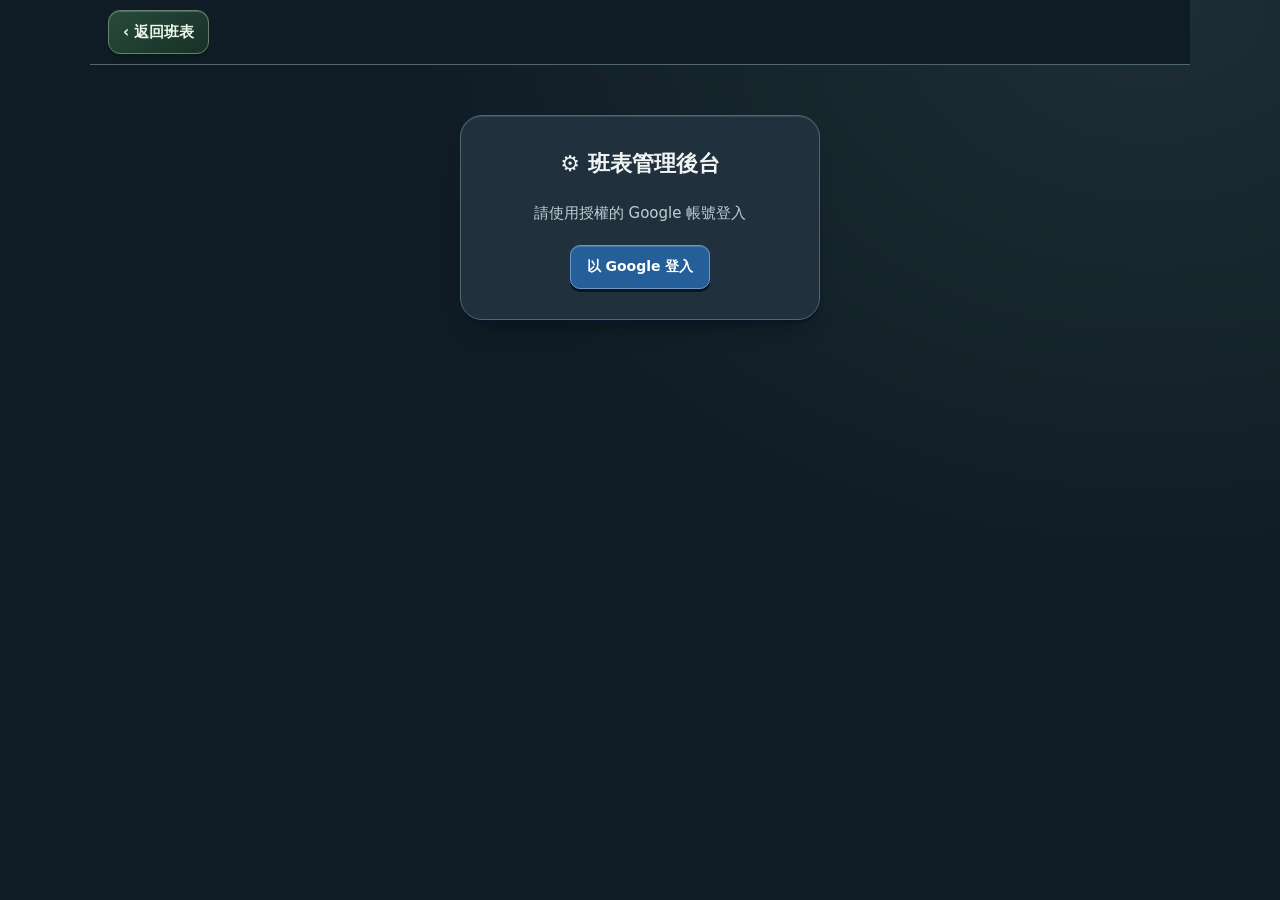
==== admin/index.html @ 1aa272f7 "手機更新班表 2026-10-19T06:50:34.619Z" ====
<!DOCTYPE html>
<html lang="zh-TW" translate="no">
<head>
<meta charset="UTF-8">
<meta name="viewport" content="width=device-width,initial-scale=1,viewport-fit=cover">
<meta name="google" content="notranslate">
<meta name="theme-color" content="#0f0f1a">
<link rel="manifest" href="./manifest.json">
<link rel="apple-touch-icon" href="./icon-192.png">
<title>班表管理後台</title><script>(function(){var mode='auto';try{mode=localStorage.getItem('_appearance')||'auto'}catch(e){}var hour=new Date().getHours();document.documentElement.dataset.theme=mode==='light'||mode==='auto'&&hour>=5&&hour<19?'light':'dark'})();</script>
<link rel="stylesheet" href="./admin.css?v=332-clarity">
<script src="../vendor/firebase/10.12.0/firebase-app-compat.js"></script>
<script src="../vendor/firebase/10.12.0/firebase-auth-compat.js"></script>
<script src="../vendor/firebase/10.12.0/firebase-firestore-compat.js"></script>
</head>
<body translate="no">
<nav class="admin-topnav" aria-label="返回班表">
  <a href="../" style="display:inline-flex;align-items:center;min-height:44px;padding:8px 14px;border:1px solid #66806e;border-radius:12px;background:linear-gradient(145deg,#284a3c,#183027);box-shadow:inset 0 1px 0 #ffffff33,0 3px 0 #061c14;color:#e9f6e8;text-decoration:none;font-weight:700" onclick="try{const from=new URL(document.referrer),root=new URL('../',location.href);if(from.origin===root.origin&amp;&amp;(from.pathname===root.pathname||from.pathname===root.pathname+'index.html')&amp;&amp;history.length&gt;1){history.back();return false}}catch(e){}">‹ 返回班表</a>
</nav>
<div id="app"></div>
<div id="toast" class="toast"></div>
<script src="./admin.js?v=332-clarity"></script>
</body>
</html>
---- admin/admin.css ----
/* MyShift admin v330: one responsive layout for every management section. */
:root{color-scheme:dark;--admin-bg:#101c25;--admin-surface:#20313d;--admin-input:#192a35;--admin-row:#293e4b;--admin-text:#f0f4f3;--admin-muted:#c2ced3;--admin-line:#506673;--admin-shadow:inset 0 1px 0 #dff3ff22,0 3px 0 #071824,0 16px 26px -17px #000b}
html[data-theme=light]{color-scheme:light;--admin-bg:#e8e8e3;--admin-surface:#fafaf5;--admin-input:#f0f1eb;--admin-row:#eef1eb;--admin-text:#192f35;--admin-muted:#4e656b;--admin-line:#b7c6be;--admin-shadow:inset 0 1px 0 #fff,0 3px 0 #bbc9bf,0 17px 26px -20px #23424d66}
*{box-sizing:border-box;margin:0;padding:0;-webkit-tap-highlight-color:transparent}
html,body{min-height:100vh;background:var(--admin-bg);color:var(--admin-text);font:15px/1.6 system-ui,-apple-system,"Noto Sans TC",sans-serif;overflow-wrap:anywhere}
button,input,select,textarea{font:inherit;touch-action:manipulation}a{touch-action:manipulation}
button:focus-visible,a:focus-visible,input:focus-visible,select:focus-visible,textarea:focus-visible{outline:3px solid #9bd6c1;outline-offset:3px}
#app{max-width:1100px;margin:auto;padding:20px 18px 64px;display:grid;grid-template-columns:210px minmax(0,1fr);gap:20px;align-items:start}
.hd{grid-column:1/-1;display:flex;align-items:center;flex-wrap:wrap;gap:16px;padding:8px 0 20px;border-bottom:1px solid var(--admin-line);min-width:0}
.hd h1{font-size:20px;line-height:1.5}.hd .u{font-size:13px;margin-top:6px;color:var(--admin-muted);overflow-wrap:anywhere}
.header-actions{display:flex;gap:8px;align-items:center}.header-actions a{text-decoration:none;display:inline-flex;align-items:center;justify-content:center}
.btn,.tab,.link,.lock-btn{min-width:44px;min-height:44px;border-radius:10px;line-height:1.4;cursor:pointer}
.btn{background:#245f99;color:#fff;border:1px solid #7099c1;padding:10px 16px;font-size:14px;font-weight:650;white-space:normal;box-shadow:inset 0 1px 0 #ffffff26,0 3px 0 #081621}
.btn.sm{font-size:13px;padding:8px 12px}.btn.red{background:#a93128;border-color:#d57b70}.btn.green{background:#17643a;border-color:#69a485}.btn.gray{background:#334252;border-color:#798798}
.btn:active:not(:disabled){transform:translateY(2px);box-shadow:inset 0 2px 4px #0007}.btn:disabled{opacity:.45;cursor:not-allowed}
.tabs{display:grid;grid-template-columns:minmax(0,1fr);gap:8px;position:sticky;top:88px}
.tab{background:var(--admin-row);color:var(--admin-muted);border:1px solid #4a5b70;min-width:0;width:100%;white-space:normal;text-align:left;min-height:48px;padding:12px;font-size:14px;font-weight:650;line-height:1.5}
.tab.active{background:#245f99;border-color:#8ab4e8;color:#fff;box-shadow:inset 0 1px 0 #ffffff29,0 3px 0 #081621}
#adminContent{min-width:0}.card{padding:20px;border:1px solid var(--admin-line);border-radius:18px;background:var(--admin-surface);margin-bottom:16px;min-width:0}.card h2{font-size:17px;line-height:1.5;margin-bottom:18px;color:#b9d9ef}
.row{display:flex;align-items:center;min-width:0;padding:14px;margin-bottom:10px;border:1px solid var(--admin-line);border-radius:12px;background:var(--admin-row);gap:12px}
.row .info{flex:1;min-width:0}.row .name{font-size:16px;font-weight:650;white-space:normal;overflow-wrap:anywhere;line-height:1.5}.row .sub{font-size:13px;line-height:1.7;color:var(--admin-muted);white-space:normal;overflow-wrap:anywhere;margin-top:3px}
.color-dot{width:12px;height:12px;border-radius:50%;flex-shrink:0}.user-email{overflow-wrap:anywhere}.user-meta{display:flex;flex-wrap:wrap;gap:5px 8px;margin-top:7px;font-size:12px;color:#d5deea}.user-meta span{background:#303c4e;border-radius:6px;padding:3px 7px}
.badge{display:inline-block;vertical-align:middle;margin-left:4px;font-size:11px;padding:2px 7px;background:#384253;color:#dce4ef;border-radius:5px}.badge.su{background:#a93128;color:white}.badge.ad{background:#245f99;color:white}
.inp{width:100%;max-width:100%;min-width:0;min-height:46px;background:var(--admin-input);color:var(--admin-text);border:1px solid var(--admin-line);border-radius:10px;padding:12px;font-size:16px;box-shadow:inset 0 2px 4px #0004}.inp:focus{border-color:#91b8dc}textarea.inp{resize:vertical;min-height:90px}input::placeholder,textarea::placeholder{color:#b0bccd;opacity:1}select option{background:#161e2b;color:#eef4fb}
input[type=number],input[type=time]{min-width:0;min-height:44px;font-size:16px!important}input[type=color]{min-width:44px;min-height:44px;padding:4px}.search-box{margin-bottom:16px}
.grid2{display:grid;grid-template-columns:repeat(2,minmax(0,1fr));gap:12px}.grid3{display:grid;grid-template-columns:repeat(3,minmax(0,1fr));gap:12px}
.add-box{background:var(--admin-input);border:1px dashed #52627b;border-radius:12px;padding:16px;margin-top:16px}.add-box label,.user-detail label{display:block;margin-bottom:6px;font-size:13px!important;color:#bdc9da!important}
.user-detail{background:var(--admin-input);border-radius:10px;padding:14px;line-height:1.8;width:100%;margin-top:8px;font-size:13px}.user-detail div{padding:3px 0}.sep{height:1px;background:var(--admin-line);margin:12px 0}
.cycle-chips{display:flex;flex-wrap:wrap;gap:5px;margin-top:8px}.chip{background:#303b4a;border-radius:5px;padding:3px 7px;font-size:12px}.chip.e{background:#1e3a5f;color:#b4d5ff}.chip.m{background:#5a4a1e;color:#ffe09c}.chip.n{background:#4a1e5f;color:#e2b9ff}.chip.o{background:#333;color:#c7cdd6}
.link{display:inline-flex;align-items:center;justify-content:center;background:none;border:none;padding:8px;color:#b5d8fc;font-size:13px;text-decoration:underline}.lock-btn{background:#354050;color:white;border:1px solid #69798b;white-space:normal;padding:6px 10px;font-size:13px}.lock-btn.active{background:#a93128}
.login-box{grid-column:1/-1;max-width:360px;width:100%;margin:30px auto;text-align:center;padding:30px 20px;background:var(--admin-surface);border-radius:18px;border:1px solid var(--admin-line)}.login-box h1{font-size:22px;margin-bottom:20px}.login-box p{color:var(--admin-muted);margin-bottom:20px}.loading,.empty{text-align:center;padding:28px 12px;color:var(--admin-muted);font-size:14px;line-height:1.7}.loading{grid-column:1/-1}.empty .btn{margin-top:12px}
.toast{position:fixed;bottom:calc(20px + env(safe-area-inset-bottom));left:50%;transform:translateX(-50%);max-width:calc(100% - 24px);background:#334252;color:white;padding:12px 18px;border-radius:12px;font-size:14px;line-height:1.6;text-align:center;z-index:9999;opacity:0;transition:opacity .2s;pointer-events:none}.toast.show{opacity:1}.toast.err{background:#a93128}.toast.ok{background:#17643a}.footer{grid-column:1/-1;text-align:center;color:#aab6c6;font-size:12px;padding:20px 0}
.admin-leave-label{display:inline-block;padding:2px 6px;border:1px solid #6d7f96;border-radius:6px;background:#263547;color:#f0f5fc;font-weight:650}.admin-leaves-header{display:flex;align-items:center;justify-content:space-between;gap:12px;flex-wrap:wrap;margin-bottom:16px}.admin-period-nav{display:grid;grid-template-columns:44px minmax(0,1fr) 44px 44px;align-items:center;gap:7px;min-width:0}.admin-period-nav .btn{width:44px;height:44px;padding:0}.admin-period-nav>span{min-width:0!important;overflow-wrap:anywhere;line-height:1.5}
.admin-switch{display:inline-flex;align-items:center;justify-content:center;width:54px;min-width:54px;min-height:44px;padding:0;background:transparent;border:0;flex:none;border-radius:10px;cursor:pointer}.admin-switch-track{position:relative;display:block;width:48px;height:27px;background:#566478;border:1px solid #b7c6d780;border-radius:16px;box-shadow:inset 0 2px 3px #0007;transition:background-color .18s}.admin-switch-track.on{background:#268854;border-color:#a0ddbe}.admin-switch-track i{display:block;position:absolute;width:19px;height:19px;left:3px;top:3px;border-radius:50%;background:white;box-shadow:0 1px 3px #0006;transition:transform .18s}.admin-switch-track.on i{transform:translateX(21px)}
/* Legacy template rows contain inline flex and text colors; normalize at the layout boundary. */
.card [style*="display:flex"]{min-width:0;flex-wrap:wrap}.card select{max-width:100%;min-height:44px}.card button{flex-shrink:0;min-width:44px;min-height:44px}.card [style*="color:#888"],.card [style*="color:#aaa"],.card [style*="color:#666"]{color:var(--admin-muted)!important}
@media(max-width:760px){#app{display:block;padding:16px 12px 50px}.hd{margin-bottom:16px}.hd h1{font-size:19px}.header-actions{width:100%;justify-content:flex-end}.tabs{position:static;grid-template-columns:repeat(2,minmax(0,1fr));gap:8px;margin-bottom:20px}.tab{text-align:center;padding:11px 6px}.card{padding:16px}.row{padding:12px;flex-wrap:wrap}.row .info{flex:1;min-width:0}.grid2,.grid3{grid-template-columns:minmax(0,1fr)}.user-detail>div[style*="display:flex"]{flex-direction:column}.user-detail>div>button{width:100%}.admin-leaves-header{display:block}.admin-period-nav{width:100%;margin-top:12px}.card input[style*="flex:1"]{width:0;flex-basis:100px!important}}
@media(max-width:350px){.admin-period-nav{gap:5px}.card{padding:12px}}
@media(prefers-reduced-motion:reduce){*,*::before,*::after{transition:none!important;animation:none!important}}

body{background:radial-gradient(ellipse at 90% 0,#739d9b24,transparent 50rem),var(--admin-bg)}.card,.login-box{box-shadow:var(--admin-shadow);border-radius:22px}.row{box-shadow:inset 0 1px 0 #e6f7ed22}.tabs .tab{box-shadow:inset 0 1px 0 #e9fbf622,0 2px 0 #0b243822}.tabs .tab.active{background:linear-gradient(145deg,#427b7b,#245361);border-color:#82a4a1;box-shadow:inset 0 1px 0 #d5efdf66,0 3px 0 #173b4a}.user-meta{color:var(--admin-text)}.user-meta span{background:var(--admin-input);border:1px solid var(--admin-line)}.card h2{color:var(--admin-text)}.admin-topnav{position:sticky;top:0;z-index:20;max-width:1100px;margin:auto;padding:calc(10px + env(safe-area-inset-top)) 18px 10px;background:var(--admin-bg);border-bottom:1px solid var(--admin-line)}.card select option{background:var(--admin-input);color:var(--admin-text)}html[data-theme=light] .card [style*="background:#0"],html[data-theme=light] .card [style*="background:#1"],html[data-theme=light] .card [style*="background:#2"]{background:var(--admin-input)!important;color:var(--admin-text)!important}.hd h1{letter-spacing:.02em}.header-actions{flex-wrap:wrap}
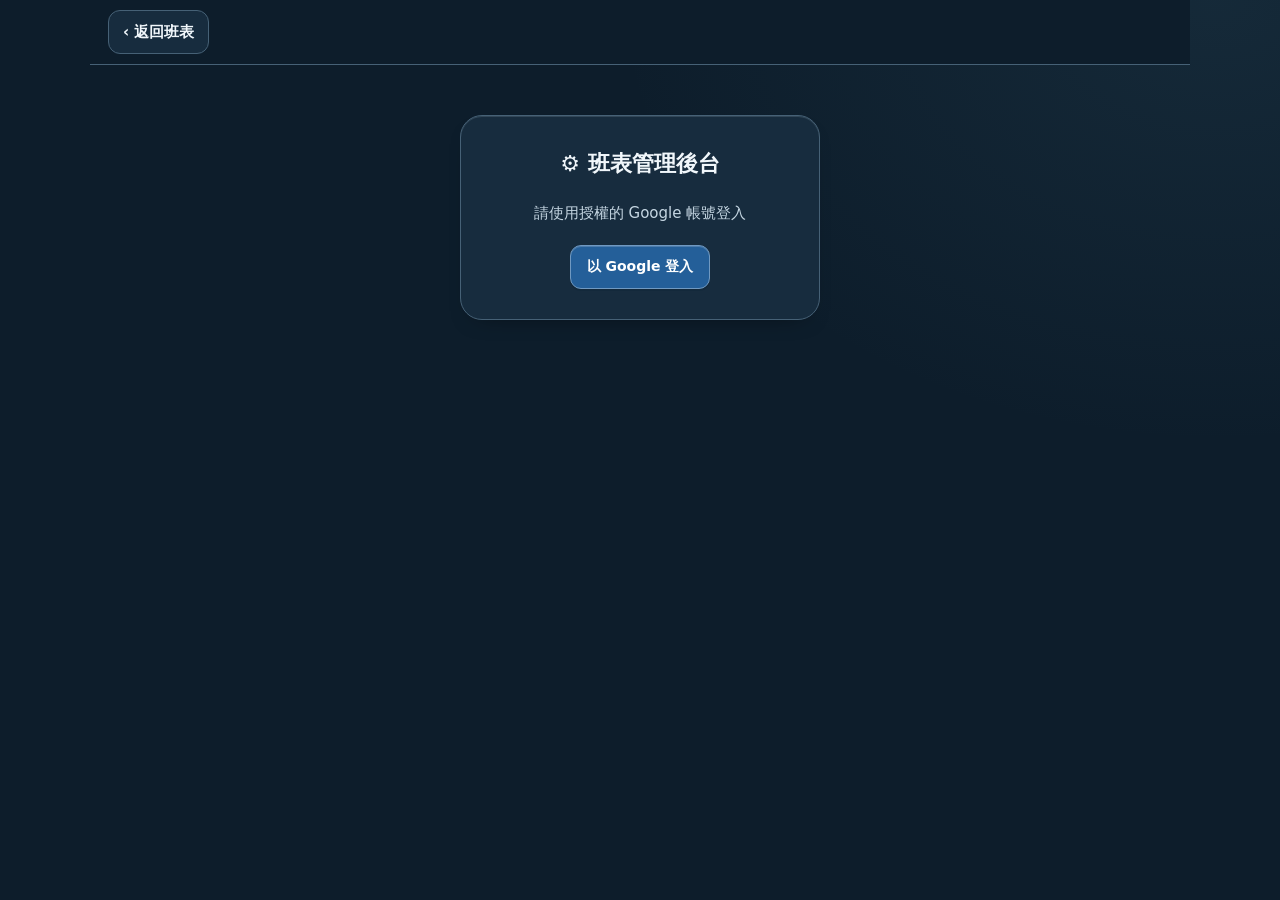
==== commit 4f5550e3: "手機更新班表 2026-10-20T03:20:49.268Z" ====
--- a/admin/index.html
+++ b/admin/index.html
@@ -8,7 +8,7 @@
 <link rel="manifest" href="./manifest.json">
 <link rel="apple-touch-icon" href="./icon-192.png">
 <title>班表管理後台</title><script>(function(){var mode='auto';try{mode=localStorage.getItem('_appearance')||'auto'}catch(e){}var hour=new Date().getHours();document.documentElement.dataset.theme=mode==='light'||mode==='auto'&&hour>=5&&hour<19?'light':'dark'})();</script>
-<link rel="stylesheet" href="./admin.css?v=332-clarity">
+<link rel="stylesheet" href="./admin.css?v=337-studio">
 <script src="../vendor/firebase/10.12.0/firebase-app-compat.js"></script>
 <script src="../vendor/firebase/10.12.0/firebase-auth-compat.js"></script>
 <script src="../vendor/firebase/10.12.0/firebase-firestore-compat.js"></script>
@@ -19,6 +19,6 @@
 </nav>
 <div id="app"></div>
 <div id="toast" class="toast"></div>
-<script src="./admin.js?v=332-clarity"></script>
+<script src="./admin.js?v=337-studio"></script>
 </body>
 </html>
--- a/admin/admin.css
+++ b/admin/admin.css
@@ -39,3 +39,23 @@
 @media(prefers-reduced-motion:reduce){*,*::before,*::after{transition:none!important;animation:none!important}}
 
 body{background:radial-gradient(ellipse at 90% 0,#739d9b24,transparent 50rem),var(--admin-bg)}.card,.login-box{box-shadow:var(--admin-shadow);border-radius:22px}.row{box-shadow:inset 0 1px 0 #e6f7ed22}.tabs .tab{box-shadow:inset 0 1px 0 #e9fbf622,0 2px 0 #0b243822}.tabs .tab.active{background:linear-gradient(145deg,#427b7b,#245361);border-color:#82a4a1;box-shadow:inset 0 1px 0 #d5efdf66,0 3px 0 #173b4a}.user-meta{color:var(--admin-text)}.user-meta span{background:var(--admin-input);border:1px solid var(--admin-line)}.card h2{color:var(--admin-text)}.admin-topnav{position:sticky;top:0;z-index:20;max-width:1100px;margin:auto;padding:calc(10px + env(safe-area-inset-top)) 18px 10px;background:var(--admin-bg);border-bottom:1px solid var(--admin-line)}.card select option{background:var(--admin-input);color:var(--admin-text)}html[data-theme=light] .card [style*="background:#0"],html[data-theme=light] .card [style*="background:#1"],html[data-theme=light] .card [style*="background:#2"]{background:var(--admin-input)!important;color:var(--admin-text)!important}.hd h1{letter-spacing:.02em}.header-actions{flex-wrap:wrap}
+
+/* v337: shared mobile/desktop console, typography and theme-safe input labels. */
+:root{--admin-bg:#0d1d2b;--admin-surface:#172c3e;--admin-input:#112332;--admin-row:#20394c;--admin-text:#f1f7fb;--admin-muted:#c5d6e2;--admin-line:#466176;--admin-shadow:inset 0 1px 0 #dff3ff22,0 10px 25px -18px #000b}
+html[data-theme=light]{--admin-bg:#e7eff3;--admin-surface:#f9fbfc;--admin-input:#edf3f6;--admin-row:#f0f5f8;--admin-text:#173246;--admin-muted:#425d70;--admin-line:#b0c3d0;--admin-shadow:inset 0 1px 0 #fff,0 10px 25px -18px #23424d66}
+body{background:radial-gradient(ellipse at 95% 0,#50849b1f,transparent 40rem),var(--admin-bg)}
+.hd{padding:12px 0 24px;gap:20px}.hd h1{font-size:25px;letter-spacing:.03em;font-weight:650}.hd .u{font-size:13px}.hd h1 .badge{font-size:11px;white-space:nowrap}.admin-eyebrow{display:block;color:var(--admin-muted);font-size:11px;letter-spacing:.16em;margin-bottom:7px}
+.tabs{top:84px;gap:6px}.tab{border-radius:12px;border-color:var(--admin-line);font-size:14px;min-height:48px;padding:12px 15px;background:var(--admin-surface);color:var(--admin-text)}
+.tabs .tab.active{background:linear-gradient(135deg,#345f79,#21455d);color:#fff;border-color:#83a8bd;box-shadow:inset 0 1px 0 #c5eaff44,0 2px 0 #0b263c}
+.admin-mobile-label{display:none}.card{border-radius:20px;padding:24px}.card h2{font-size:19px;margin-bottom:20px}.row{padding:16px;background:var(--admin-row);border-color:var(--admin-line)}.row .sub{font-size:13px;line-height:1.8}.btn{box-shadow:inset 0 1px 0 #ffffff2e,0 2px 0 #091f3033;border-radius:11px}.btn.gray{background:var(--admin-input);color:var(--admin-text);border-color:var(--admin-line)}
+.add-box label,.user-detail label{color:var(--admin-muted)!important;font-size:14px!important}.inp::placeholder{color:var(--admin-muted)}.inp{box-shadow:inset 0 1px 3px #0a233c0d}.footer{color:var(--admin-muted)}.link{color:var(--admin-text)}.add-box{border-color:var(--admin-line)}
+.admin-topnav a{box-shadow:none!important;background:var(--admin-surface)!important;color:var(--admin-text)!important;border-color:var(--admin-line)!important}
+.card [style*="color:#aaa"],.card [style*="color:#888"],.card [style*="color:#666"],.card [style*="color:#aaa"],.card [style*="color:#bbb"],.card [style*="color:#ccc"]{color:var(--admin-muted)!important}
+@media(max-width:760px){#app{padding:16px 14px 48px}.hd{gap:12px;margin-bottom:18px}.hd h1{font-size:22px}.header-actions{justify-content:flex-start;gap:8px}.header-actions>*{flex:1;min-width:0;font-size:12px!important}.tabs{display:block;position:sticky;top:65px;z-index:15;padding:10px;background:var(--admin-bg);border:1px solid var(--admin-line);border-radius:14px;margin-bottom:20px;box-shadow:0 5px 12px #06182912}.tabs>.tab{display:none}.admin-mobile-label{display:flex;gap:10px;align-items:center;font-size:12px;color:var(--admin-muted)}.admin-mobile-label select{flex:1;min-width:0;min-height:46px;border:1px solid var(--admin-line);border-radius:9px;padding:10px;background:var(--admin-surface);color:var(--admin-text);font:600 16px system-ui}.card{padding:18px 14px}.card h2{font-size:18px}.row{padding:13px;gap:10px}.row .name{font-size:16px}.row>.btn{margin-left:auto}.grid2,.grid3{gap:14px}.user-detail{padding:14px 10px}}
+:root{--admin-success:#a6e6c4}html[data-theme=light]{--admin-success:#17613c}
+.card [style*="color:#27ae60"]{color:var(--admin-success)!important}
+.card [style*="color:#7a8a99"]{color:var(--admin-muted)!important}
+.card strong[style*="color:#fff"],.card .name[style*="color:#fff"],.card span[style*="color:#fff"]{color:var(--admin-text)!important}
+.card [style*="font-size:10px"],.card [style*="font-size:11px"]{font-size:12px!important;line-height:1.7}
+
+.card .admin-master{background:var(--admin-row)!important;border-radius:12px!important;border-left:3px solid #5a9bb2}.card .admin-master .sub{color:var(--admin-muted)!important}.card .admin-master .name{color:var(--admin-text)!important}
